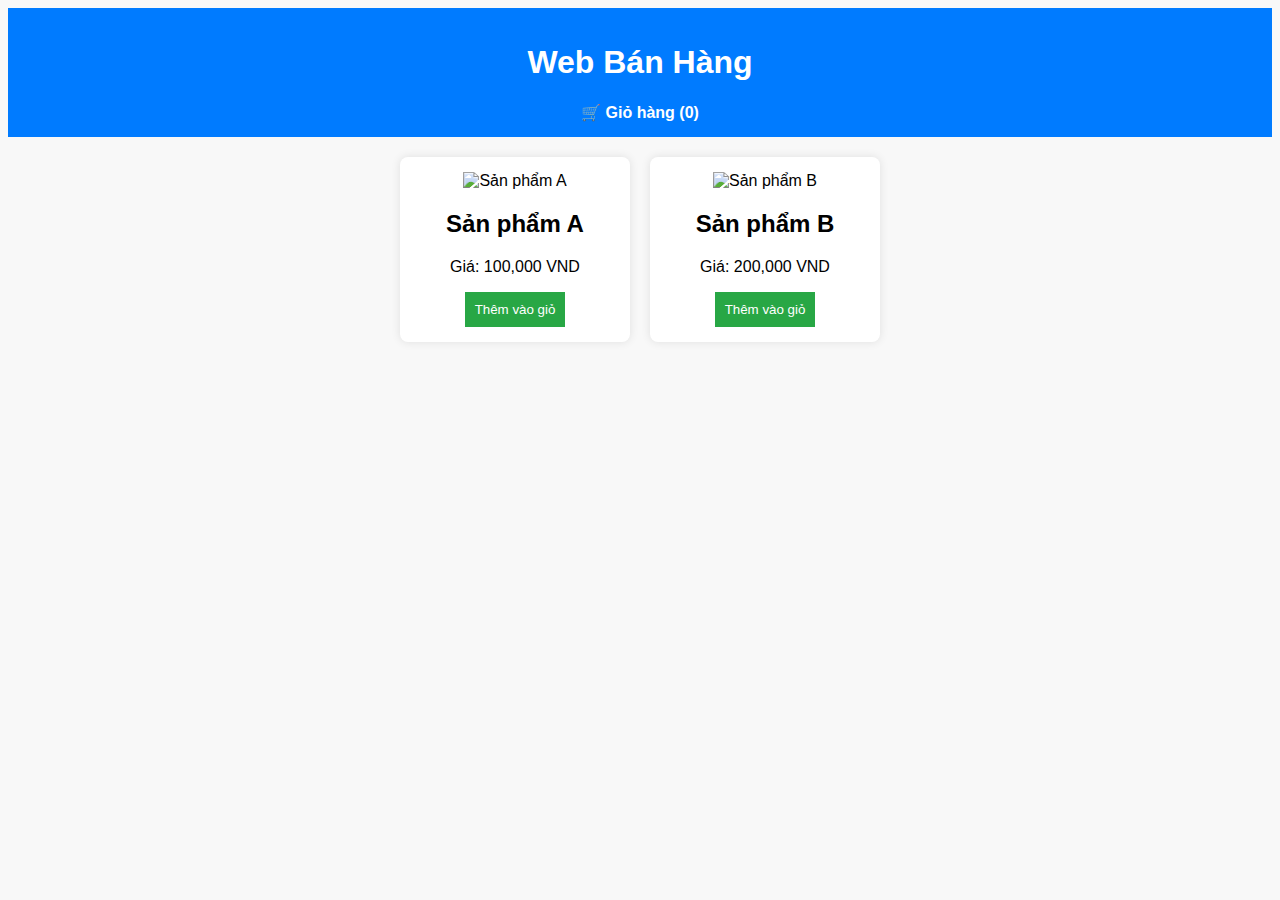
==== P1/index.html @ db94de0f "first commit" ====
<!DOCTYPE html>
<html lang="vi">

<head>
    <meta charset="UTF-8">
    <meta name="viewport" content="width=device-width, initial-scale=1.0">
    <title>Web Bán Hàng</title>
    <link rel="stylesheet" href="style.css">
</head>

<body>
    <header>
        <h1>Web Bán Hàng</h1>
        <a href="cart.html">🛒 Giỏ hàng (<span id="cart-count">0</span>)</a>
    </header>

    <div class="product-list">
        <div class="product" data-id="1" data-name="Sản phẩm A" data-price="100000">
            <img src="images/product1.jpg" alt="Sản phẩm A">
            <h2>Sản phẩm A</h2>
            <p>Giá: 100,000 VND</p>
            <button class="add-to-cart">Thêm vào giỏ</button>
        </div>

        <div class="product" data-id="2" data-name="Sản phẩm B" data-price="200000">
            <img src="images/product2.jpg" alt="Sản phẩm B">
            <h2>Sản phẩm B</h2>
            <p>Giá: 200,000 VND</p>
            <button class="add-to-cart">Thêm vào giỏ</button>
        </div>
    </div>

    <script src="script.js"></script>
</body>

</html>
---- P1/style.css ----
body {
    font-family: Arial, sans-serif;
    text-align: center;
    background: #f8f8f8;
}

header {
    background: #007bff;
    color: white;
    padding: 15px;
}

a {
    color: white;
    text-decoration: none;
    font-weight: bold;
}

.product-list {
    display: flex;
    justify-content: center;
    gap: 20px;
    margin-top: 20px;
}

.product {
    background: white;
    padding: 15px;
    border-radius: 8px;
    box-shadow: 0px 0px 10px rgba(0, 0, 0, 0.1);
    width: 200px;
}

.product img {
    width: 100%;
    height: auto;
}

button {
    background: #28a745;
    color: white;
    border: none;
    padding: 10px;
    cursor: pointer;
}

button:hover {
    background: #218838;
}
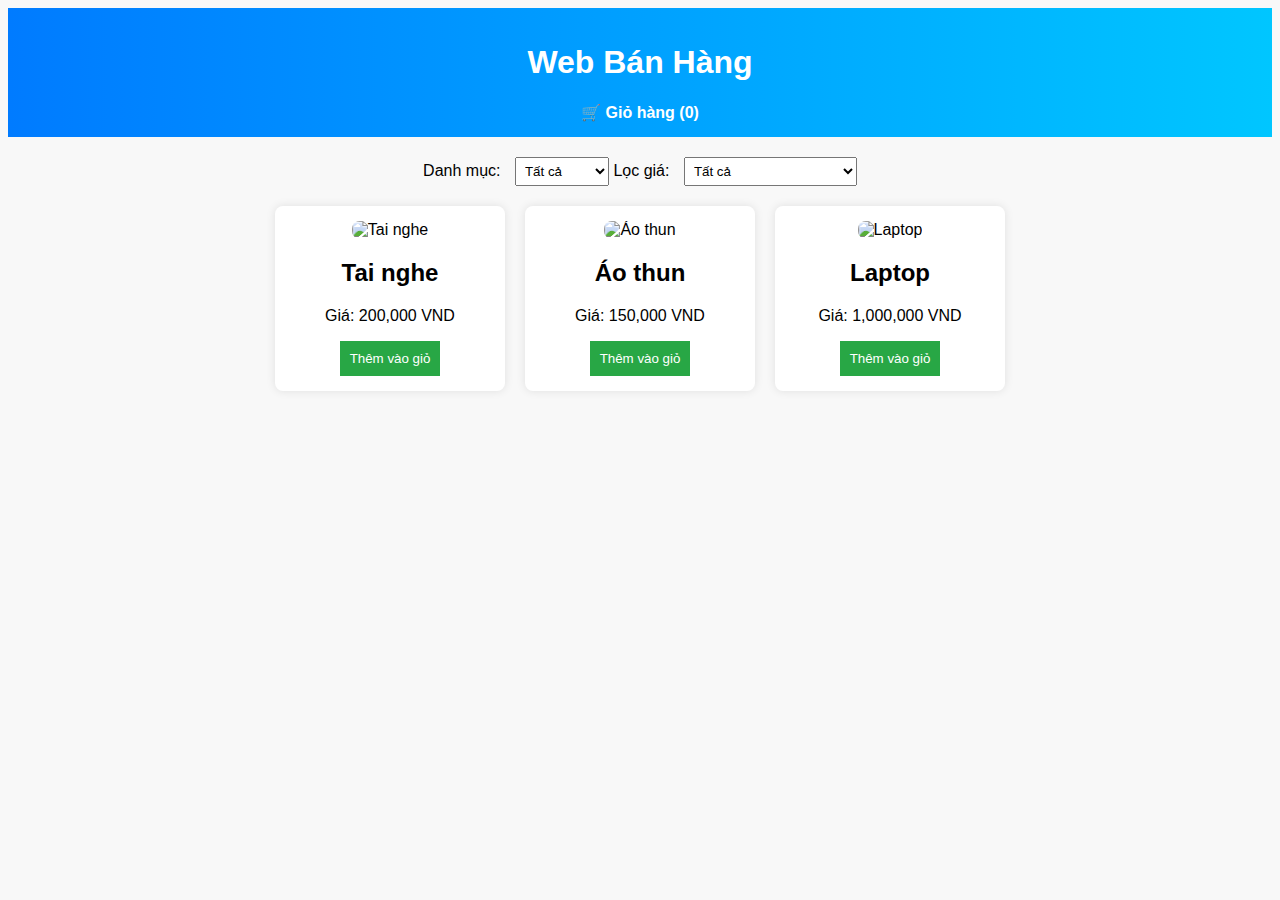
==== commit 2dc582c6: "commit 2" ====
--- a/P1/index.html
+++ b/P1/index.html
@@ -14,18 +14,42 @@
         <a href="cart.html">🛒 Giỏ hàng (<span id="cart-count">0</span>)</a>
     </header>
 
-    <div class="product-list">
-        <div class="product" data-id="1" data-name="Sản phẩm A" data-price="100000">
-            <img src="images/product1.jpg" alt="Sản phẩm A">
-            <h2>Sản phẩm A</h2>
-            <p>Giá: 100,000 VND</p>
+    <div class="filters">
+        <label for="categoryFilter">Danh mục:</label>
+        <select id="categoryFilter">
+            <option value="all">Tất cả</option>
+            <option value="electronics">Điện tử</option>
+            <option value="fashion">Thời trang</option>
+        </select>
+
+        <label for="priceFilter">Lọc giá:</label>
+        <select id="priceFilter">
+            <option value="all">Tất cả</option>
+            <option value="low">Dưới 100,000 VND</option>
+            <option value="medium">100,000 - 500,000 VND</option>
+            <option value="high">Trên 500,000 VND</option>
+        </select>
+    </div>
+
+    <div class="product-list" id="productList">
+        <div class="product" data-id="1" data-name="Tai nghe" data-price="200000" data-category="electronics">
+            <img src="images/product1.jpg" alt="Tai nghe">
+            <h2>Tai nghe</h2>
+            <p>Giá: 200,000 VND</p>
             <button class="add-to-cart">Thêm vào giỏ</button>
         </div>
 
-        <div class="product" data-id="2" data-name="Sản phẩm B" data-price="200000">
-            <img src="images/product2.jpg" alt="Sản phẩm B">
-            <h2>Sản phẩm B</h2>
-            <p>Giá: 200,000 VND</p>
+        <div class="product" data-id="2" data-name="Áo thun" data-price="150000" data-category="fashion">
+            <img src="images/product2.jpg" alt="Áo thun">
+            <h2>Áo thun</h2>
+            <p>Giá: 150,000 VND</p>
+            <button class="add-to-cart">Thêm vào giỏ</button>
+        </div>
+
+        <div class="product" data-id="3" data-name="Laptop" data-price="1000000" data-category="electronics">
+            <img src="images/product3.jpg" alt="Laptop">
+            <h2>Laptop</h2>
+            <p>Giá: 1,000,000 VND</p>
             <button class="add-to-cart">Thêm vào giỏ</button>
         </div>
     </div>
--- a/P1/style.css
+++ b/P1/style.css
@@ -5,7 +5,7 @@
 }
 
 header {
-    background: #007bff;
+    background: linear-gradient(to right, #007bff, #00c6ff);
     color: white;
     padding: 15px;
 }
@@ -16,10 +16,20 @@
     font-weight: bold;
 }
 
+.filters {
+    margin: 20px;
+}
+
+.filters select {
+    padding: 5px;
+    margin-left: 10px;
+}
+
 .product-list {
     display: flex;
     justify-content: center;
     gap: 20px;
+    flex-wrap: wrap;
     margin-top: 20px;
 }
 
@@ -29,11 +39,17 @@
     border-radius: 8px;
     box-shadow: 0px 0px 10px rgba(0, 0, 0, 0.1);
     width: 200px;
+    transition: transform 0.3s ease-in-out;
+}
+
+.product:hover {
+    transform: scale(1.05);
 }
 
 .product img {
     width: 100%;
     height: auto;
+    border-radius: 8px;
 }
 
 button {
@@ -42,6 +58,7 @@
     border: none;
     padding: 10px;
     cursor: pointer;
+    transition: background 0.3s ease-in-out;
 }
 
 button:hover {
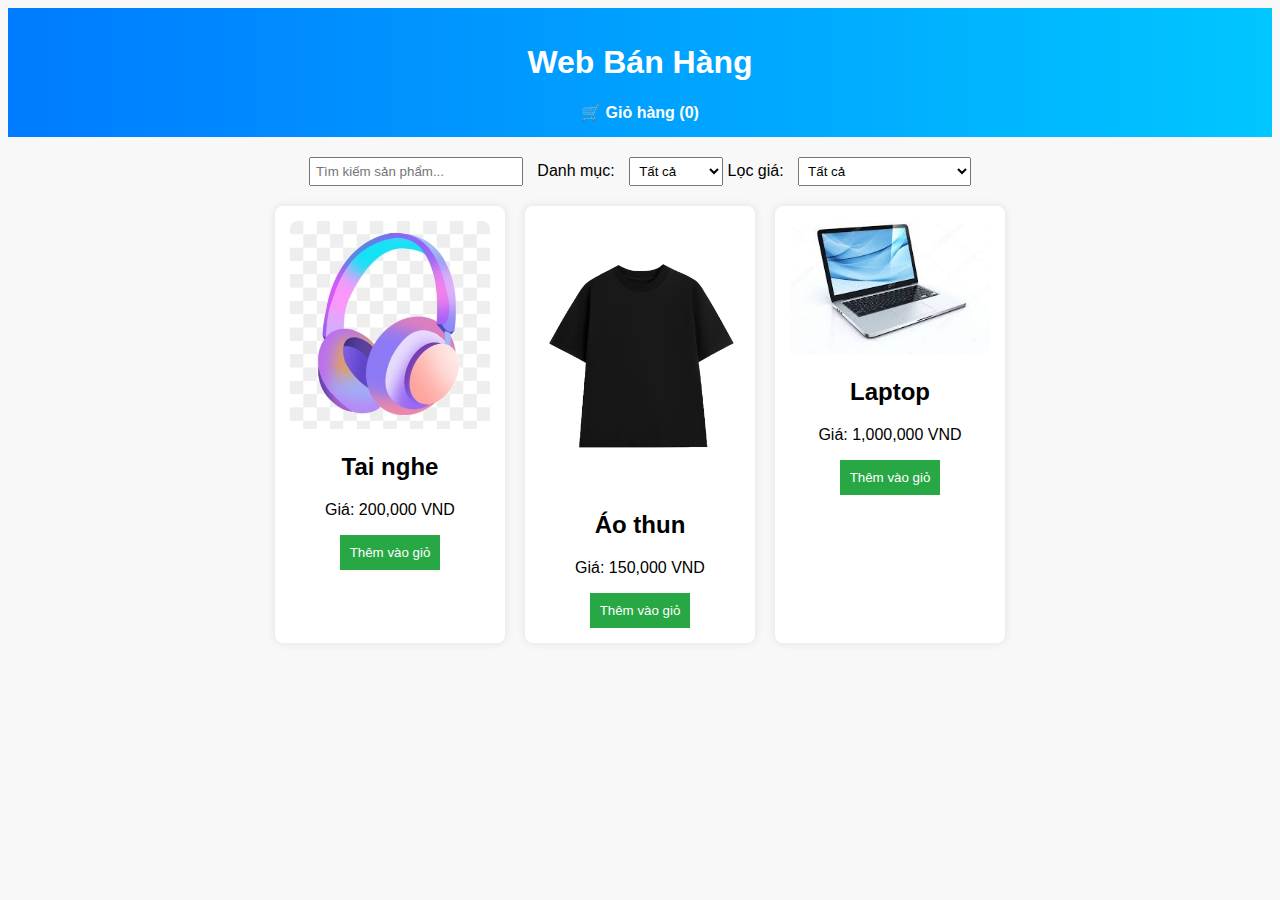
==== commit 6ec0ef1f: "commit 3th" ====
--- a/P1/index.html
+++ b/P1/index.html
@@ -15,6 +15,7 @@
     </header>
 
     <div class="filters">
+        <input type="text" id="searchInput" placeholder="Tìm kiếm sản phẩm...">
         <label for="categoryFilter">Danh mục:</label>
         <select id="categoryFilter">
             <option value="all">Tất cả</option>
@@ -30,6 +31,8 @@
             <option value="high">Trên 500,000 VND</option>
         </select>
     </div>
+
+    <div class="loading-spinner" id="loadingSpinner"></div>
 
     <div class="product-list" id="productList">
         <div class="product" data-id="1" data-name="Tai nghe" data-price="200000" data-category="electronics">
--- a/P1/style.css
+++ b/P1/style.css
@@ -18,6 +18,12 @@
 
 .filters {
     margin: 20px;
+}
+
+.filters input {
+    padding: 5px;
+    width: 200px;
+    margin-right: 10px;
 }
 
 .filters select {
@@ -63,4 +69,26 @@
 
 button:hover {
     background: #218838;
+}
+
+/* Loading spinner */
+.loading-spinner {
+    display: none;
+    margin: 20px auto;
+    border: 5px solid #f3f3f3;
+    border-top: 5px solid #007bff;
+    border-radius: 50%;
+    width: 40px;
+    height: 40px;
+    animation: spin 1s linear infinite;
+}
+
+@keyframes spin {
+    0% {
+        transform: rotate(0deg);
+    }
+
+    100% {
+        transform: rotate(360deg);
+    }
 }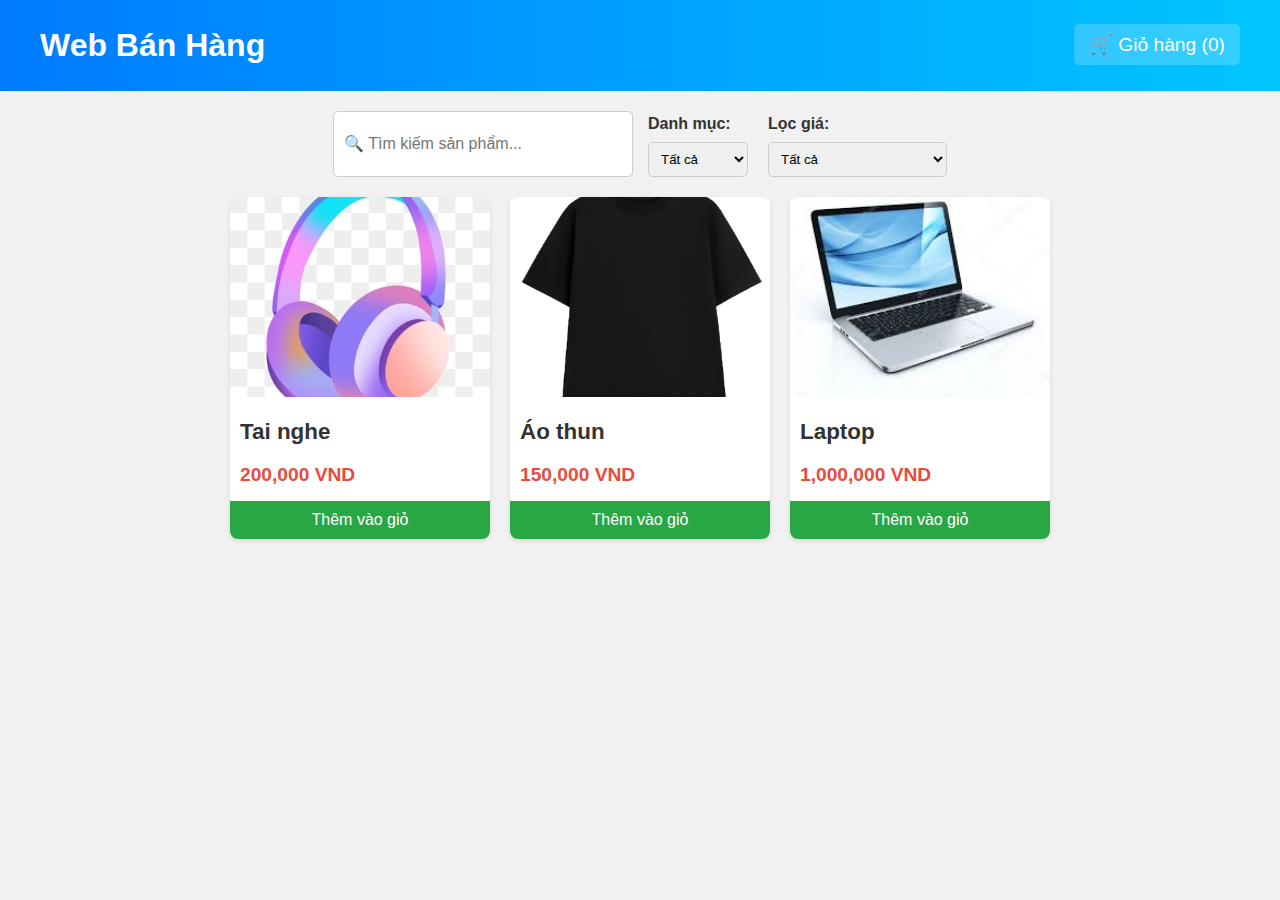
==== commit b39bfcd2: "commit 4th" ====
--- a/P1/index.html
+++ b/P1/index.html
@@ -10,52 +10,63 @@
 
 <body>
     <header>
-        <h1>Web Bán Hàng</h1>
-        <a href="cart.html">🛒 Giỏ hàng (<span id="cart-count">0</span>)</a>
+        <div class="header-container">
+            <h1>Web Bán Hàng</h1>
+            <nav>
+                <a href="cart.html">🛒 Giỏ hàng (<span id="cart-count">0</span>)</a>
+            </nav>
+        </div>
     </header>
 
-    <div class="filters">
-        <input type="text" id="searchInput" placeholder="Tìm kiếm sản phẩm...">
-        <label for="categoryFilter">Danh mục:</label>
-        <select id="categoryFilter">
-            <option value="all">Tất cả</option>
-            <option value="electronics">Điện tử</option>
-            <option value="fashion">Thời trang</option>
-        </select>
+    <section class="controls">
+        <input type="text" id="searchInput" placeholder="🔍 Tìm kiếm sản phẩm...">
+        <div class="filters">
+            <div class="filter-group">
+                <label for="categoryFilter">Danh mục:</label>
+                <select id="categoryFilter">
+                    <option value="all">Tất cả</option>
+                    <option value="electronics">Điện tử</option>
+                    <option value="fashion">Thời trang</option>
+                </select>
+            </div>
+            <div class="filter-group">
+                <label for="priceFilter">Lọc giá:</label>
+                <select id="priceFilter">
+                    <option value="all">Tất cả</option>
+                    <option value="low">Dưới 100,000 VND</option>
+                    <option value="medium">100,000 - 500,000 VND</option>
+                    <option value="high">Trên 500,000 VND</option>
+                </select>
+            </div>
+        </div>
+    </section>
 
-        <label for="priceFilter">Lọc giá:</label>
-        <select id="priceFilter">
-            <option value="all">Tất cả</option>
-            <option value="low">Dưới 100,000 VND</option>
-            <option value="medium">100,000 - 500,000 VND</option>
-            <option value="high">Trên 500,000 VND</option>
-        </select>
-    </div>
-
+    <!-- Loading Spinner -->
     <div class="loading-spinner" id="loadingSpinner"></div>
 
-    <div class="product-list" id="productList">
+    <section class="product-list" id="productList">
+        <!-- Các sản phẩm được hiển thị dưới dạng card -->
         <div class="product" data-id="1" data-name="Tai nghe" data-price="200000" data-category="electronics">
             <img src="images/product1.jpg" alt="Tai nghe">
             <h2>Tai nghe</h2>
-            <p>Giá: 200,000 VND</p>
+            <p class="price">200,000 VND</p>
             <button class="add-to-cart">Thêm vào giỏ</button>
         </div>
 
         <div class="product" data-id="2" data-name="Áo thun" data-price="150000" data-category="fashion">
             <img src="images/product2.jpg" alt="Áo thun">
             <h2>Áo thun</h2>
-            <p>Giá: 150,000 VND</p>
+            <p class="price">150,000 VND</p>
             <button class="add-to-cart">Thêm vào giỏ</button>
         </div>
 
         <div class="product" data-id="3" data-name="Laptop" data-price="1000000" data-category="electronics">
             <img src="images/product3.jpg" alt="Laptop">
             <h2>Laptop</h2>
-            <p>Giá: 1,000,000 VND</p>
+            <p class="price">1,000,000 VND</p>
             <button class="add-to-cart">Thêm vào giỏ</button>
         </div>
-    </div>
+    </section>
 
     <script src="script.js"></script>
 </body>
--- a/P1/style.css
+++ b/P1/style.css
@@ -1,85 +1,100 @@
+/* Reset & Global Styles */
+* {
+    box-sizing: border-box;
+    margin: 0;
+    padding: 0;
+}
+
 body {
-    font-family: Arial, sans-serif;
-    text-align: center;
-    background: #f8f8f8;
-}
-
+    font-family: 'Segoe UI', Tahoma, Geneva, Verdana, sans-serif;
+    background: #f1f1f1;
+    color: #333;
+    line-height: 1.6;
+}
+
+/* Header */
 header {
     background: linear-gradient(to right, #007bff, #00c6ff);
-    color: white;
-    padding: 15px;
-}
-
-a {
-    color: white;
+    color: #fff;
+    padding: 20px;
+}
+
+.header-container {
+    max-width: 1200px;
+    margin: 0 auto;
+    display: flex;
+    align-items: center;
+    justify-content: space-between;
+}
+
+header h1 {
+    font-size: 2em;
+}
+
+header nav a {
+    font-size: 1.2em;
     text-decoration: none;
+    color: #fff;
+    padding: 10px 15px;
+    background: rgba(255, 255, 255, 0.2);
+    border-radius: 5px;
+    transition: background 0.3s;
+}
+
+header nav a:hover {
+    background: rgba(255, 255, 255, 0.4);
+}
+
+/* Controls Section */
+.controls {
+    max-width: 1200px;
+    margin: 20px auto;
+    padding: 0 10px;
+    display: flex;
+    flex-wrap: wrap;
+    justify-content: center;
+    gap: 15px;
+}
+
+.controls input[type="text"] {
+    padding: 10px;
+    width: 300px;
+    border: 1px solid #ccc;
+    border-radius: 5px;
+    font-size: 1em;
+}
+
+.filters {
+    display: flex;
+    gap: 20px;
+    align-items: center;
+}
+
+.filter-group {
+    display: flex;
+    flex-direction: column;
+}
+
+.filter-group label {
+    margin-bottom: 5px;
     font-weight: bold;
 }
 
-.filters {
-    margin: 20px;
-}
-
-.filters input {
-    padding: 5px;
-    width: 200px;
-    margin-right: 10px;
-}
-
-.filters select {
-    padding: 5px;
-    margin-left: 10px;
-}
-
-.product-list {
-    display: flex;
-    justify-content: center;
-    gap: 20px;
-    flex-wrap: wrap;
-    margin-top: 20px;
-}
-
-.product {
-    background: white;
-    padding: 15px;
-    border-radius: 8px;
-    box-shadow: 0px 0px 10px rgba(0, 0, 0, 0.1);
-    width: 200px;
-    transition: transform 0.3s ease-in-out;
-}
-
-.product:hover {
-    transform: scale(1.05);
-}
-
-.product img {
-    width: 100%;
-    height: auto;
-    border-radius: 8px;
-}
-
-button {
-    background: #28a745;
-    color: white;
-    border: none;
-    padding: 10px;
-    cursor: pointer;
-    transition: background 0.3s ease-in-out;
-}
-
-button:hover {
-    background: #218838;
-}
-
-/* Loading spinner */
+.filter-group select {
+    padding: 8px;
+    border: 1px solid #ccc;
+    border-radius: 5px;
+}
+
+/* Loading Spinner */
 .loading-spinner {
     display: none;
     margin: 20px auto;
-    border: 5px solid #f3f3f3;
+    border: 5px solid #e0e0e0;
     border-top: 5px solid #007bff;
     border-radius: 50%;
-    width: 40px;
-    height: 40px;
+    width: 50px;
+    height: 50px;
     animation: spin 1s linear infinite;
 }
 
@@ -91,4 +106,148 @@
     100% {
         transform: rotate(360deg);
     }
+}
+
+/* Product List */
+.product-list {
+    max-width: 1200px;
+    margin: 20px auto;
+    display: flex;
+    flex-wrap: wrap;
+    gap: 20px;
+    justify-content: center;
+}
+
+.product {
+    background: #fff;
+    border-radius: 8px;
+    box-shadow: 0 2px 5px rgba(0, 0, 0, 0.1);
+    width: 260px;
+    overflow: hidden;
+    transition: transform 0.3s, box-shadow 0.3s;
+}
+
+.product:hover {
+    transform: translateY(-5px);
+    box-shadow: 0 4px 10px rgba(0, 0, 0, 0.2);
+}
+
+.product img {
+    width: 100%;
+    height: 200px;
+    object-fit: cover;
+}
+
+.product h2 {
+    font-size: 1.4em;
+    margin: 10px;
+    color: #333;
+}
+
+.product .price {
+    font-size: 1.2em;
+    margin: 0 10px 10px;
+    color: #e74c3c;
+    font-weight: bold;
+}
+
+.product button {
+    background: #28a745;
+    border: none;
+    color: #fff;
+    padding: 10px;
+    width: 100%;
+    cursor: pointer;
+    font-size: 1em;
+    transition: background 0.3s;
+}
+
+.product button:hover {
+    background: #218838;
+}
+
+/* Cart Styles */
+.cart-container {
+    max-width: 1200px;
+    margin: 20px auto;
+    padding: 10px;
+    background: #fff;
+    border-radius: 8px;
+    box-shadow: 0 2px 5px rgba(0, 0, 0, 0.1);
+}
+
+.cart-table {
+    width: 100%;
+    border-collapse: collapse;
+}
+
+.cart-table th,
+.cart-table td {
+    padding: 12px;
+    border: 1px solid #ddd;
+    text-align: center;
+}
+
+.cart-table th {
+    background: #007bff;
+    color: #fff;
+}
+
+.cart-table input[type="number"] {
+    width: 60px;
+    padding: 5px;
+}
+
+.cart-summary {
+    margin-top: 20px;
+    display: flex;
+    justify-content: space-between;
+    align-items: center;
+    flex-wrap: wrap;
+}
+
+.cart-summary p {
+    font-size: 1.2em;
+    font-weight: bold;
+}
+
+.cart-actions button {
+    background: #28a745;
+    border: none;
+    padding: 10px 20px;
+    color: #fff;
+    cursor: pointer;
+    font-size: 1em;
+    margin-left: 10px;
+    border-radius: 5px;
+    transition: background 0.3s;
+}
+
+.cart-actions button:hover {
+    background: #218838;
+}
+
+.clear-cart-btn {
+    background: #dc3545;
+}
+
+.clear-cart-btn:hover {
+    background: #c82333;
+}
+
+/* Responsive */
+@media (max-width: 768px) {
+    .controls {
+        flex-direction: column;
+        align-items: center;
+    }
+
+    .product {
+        width: 90%;
+    }
+
+    .cart-table,
+    .cart-summary {
+        font-size: 0.9em;
+    }
 }